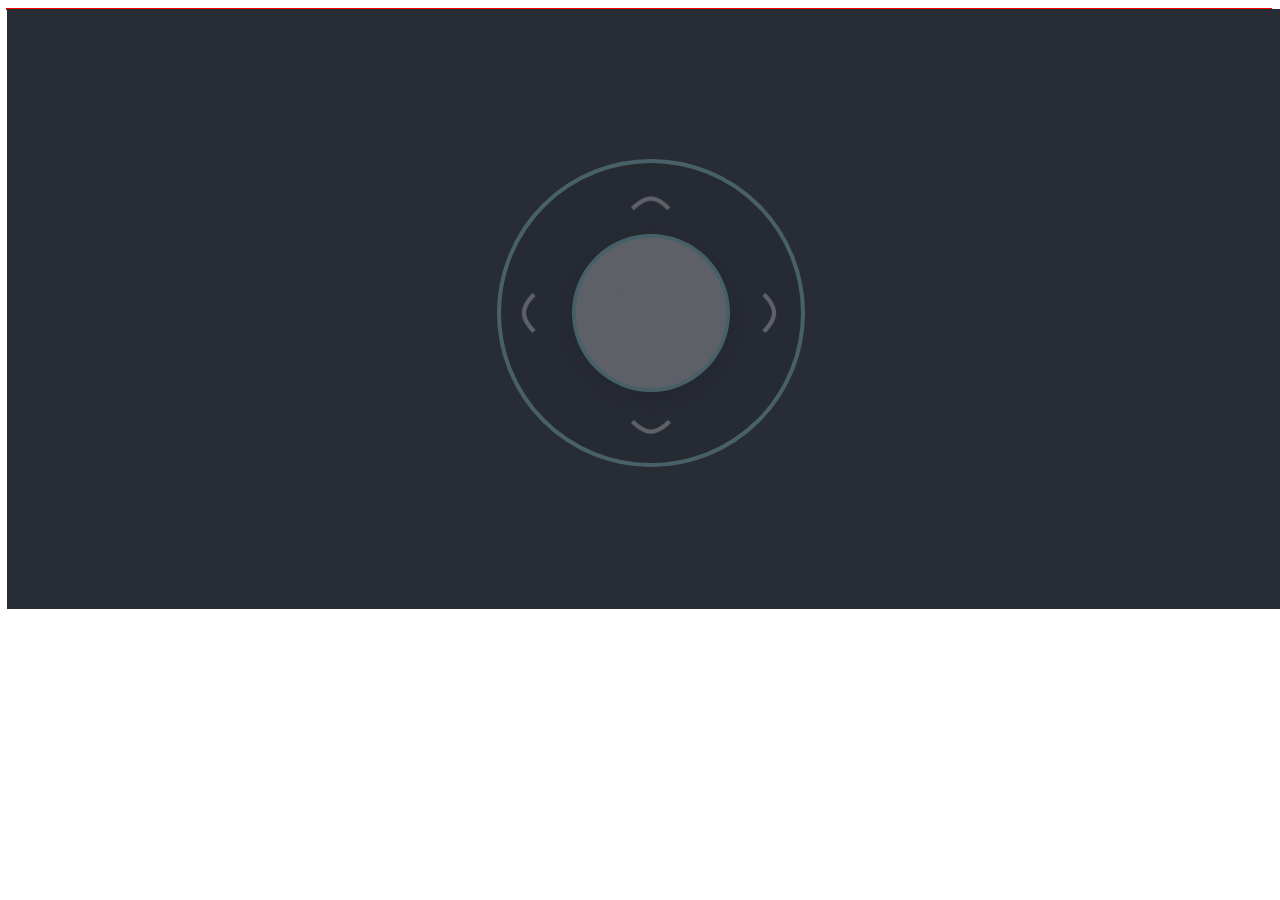
==== index.html @ 6766ab6f "first commit" ====
<!DOCTYPE html>
<html lang="en">
<head>
  <meta charset="UTF-8">
  <meta name="viewport" content="width=device-width, initial-scale=1.0">
  <meta http-equiv="X-UA-Compatible" content="ie=edge">
  <title>机器车控制</title>
  <link type="text/css" rel="stylesheet" href="./index.css" />
</head>
<body>
  <div style="width:100%;height:80%;border: solid red 1px;font-size:12px;overflow:auto;float:right"
  class="wrapper wrapper-content animated fadeInRight">
		  
    <div id="left">
        </div>
    </div>
   
  </div>
  <script src="./node_modules/nipplejs/dist/nipplejs.min.js"></script>
  <script src="./joystick.js"></script>
  <script src="./game.js"></script>
  <script src="./index.js"></script>
</body>
</html>
---- index.css ----
.front {
  width: 20px;
  height: 20px;
  border: none;
  background-color: #fff;
  box-shadow: 0 8px 16px 0 rgba(0,0,0,0.2), 0 6px 20px 0 rgba(0,0,0,0.19);
  border: 4px solid #aaffff;
  color: #aaffff;
}

.back {
  background-image: url('./j.png');
  background-size: cover;
   border: 4px solid #aaffff;
}
.box {
  display: flex;
  width: 100%;
  background-color: #999;
  
}
#left {
  position: absolute;
  width: 100%;
  height: 600px;
  background-color: #282c35;
}
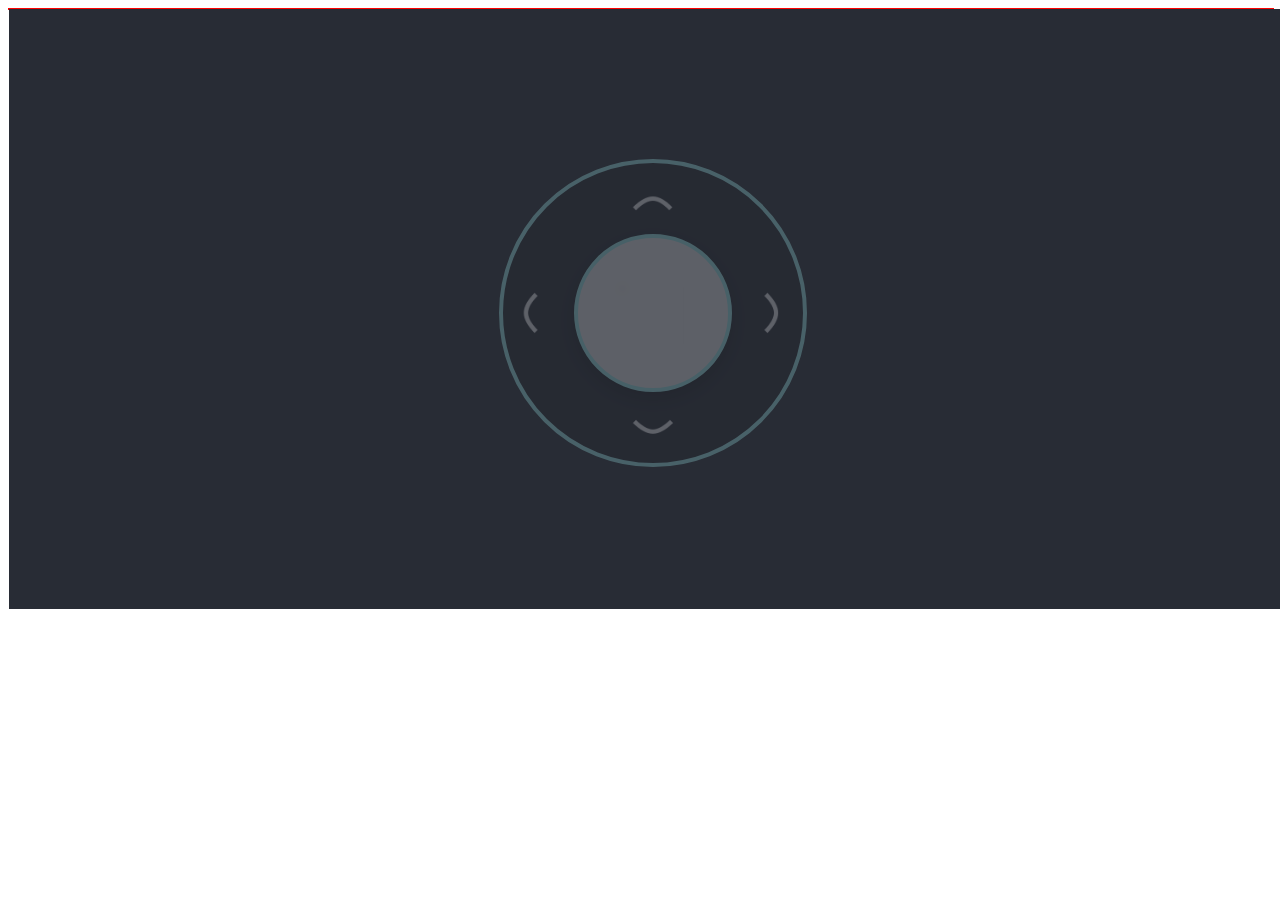
==== commit ad1beb0a: "fix" ====
--- a/index.html
+++ b/index.html
@@ -1,24 +1,145 @@
-<!DOCTYPE html>
-<html lang="en">
-<head>
-  <meta charset="UTF-8">
-  <meta name="viewport" content="width=device-width, initial-scale=1.0">
-  <meta http-equiv="X-UA-Compatible" content="ie=edge">
-  <title>机器车控制</title>
-  <link type="text/css" rel="stylesheet" href="./index.css" />
-</head>
-<body>
-  <div style="width:100%;height:80%;border: solid red 1px;font-size:12px;overflow:auto;float:right"
-  class="wrapper wrapper-content animated fadeInRight">
-		  
-    <div id="left">
-        </div>
-    </div>
-   
-  </div>
-  <script src="./node_modules/nipplejs/dist/nipplejs.min.js"></script>
-  <script src="./joystick.js"></script>
-  <script src="./game.js"></script>
-  <script src="./index.js"></script>
-</body>
+<!DOCTYPE html>
+<html lang="en">
+<head>
+  <meta charset="UTF-8">
+  <meta name="viewport" content="width=device-width, initial-scale=1.0">
+  <meta http-equiv="X-UA-Compatible" content="ie=edge">
+  <title>机器车控制</title>
+ 
+   <style>
+  .front {
+  width: 20px;
+  height: 20px;
+  border: none;
+  background-color: #fff;
+  box-shadow: 0 8px 16px 0 rgba(0,0,0,0.2), 0 6px 20px 0 rgba(0,0,0,0.19);
+  border: 4px solid #aaffff;
+  color: #aaffff;
+}
+
+.back {
+  background-image: url('./j.png');
+  background-size: cover;
+   border: 4px solid #aaffff;
+}
+.box {
+  display: flex;
+  width: 100%;
+  background-color: #999;
+  
+}
+#left {
+  position: absolute;
+  width: 100%;
+  height: 600px;
+  background-color: #282c35;
+}
+      
+</style>
+</head>
+<body>
+  <div style="width:100%;height:80%;border: solid red 1px;font-size:12px;overflow:auto;"
+  class="wrapper wrapper-content animated ">
+		  
+    <div id="left"></div>
+    </div>
+   
+  </div>
+  <script src="nipplejs/dist/nipplejs.min.js"></script>
+ <script>
+ 
+ function Joystick(opt) {
+  if (!opt.zone) return;
+  var disabledColor = opt && opt.disabledColor || true;
+
+  this.options = {
+    mode: opt && opt.mode || 'static',
+    size: opt && opt.size || 300,
+    color: disabledColor ? 'ddd' : (opt && opt.color || '#eee'),
+    position: opt && opt.position || {
+      left: '50%',
+      top: '50%'
+    },
+    zone: opt && opt.zone
+  };
+
+  this.distance = 0;
+  this.x =0;
+  this.y =0;
+  this.angle = null;
+  this.time = null;
+}
+function select(val) {
+  return document.querySelector(val);
+}
+
+  /*  var static = nipplejs.create({
+        zone: document.getElementById('left'),
+        mode: 'static',
+        position: {left: '50%', top: '50%'},
+        color: 'red'
+    });
+	*/
+Joystick.prototype.init = function() {
+  var manager = nipplejs.create(this.options);
+  this.manager = manager;
+  this._on();
+  return this;
+}
+Joystick.prototype._on = function() {
+  var me = this;
+  this.manager
+    .on('start', function (evt, data) {
+	//me.x = data.position.x;
+	//	me.y = data.position.y;
+		console.log(data.position.x,data.position.y);
+      me.time = setInterval(() => {
+        me.onStart && me.onStart(me.distance,me.angle,me.x,me.y);
+      }, 100);
+    })
+    .on('move', function (evt, data) {
+      if (data.direction) 
+	  {
+        me.angle = data.direction.angle;
+        me.distance = data.distance;
+		me.x = data.position.x;
+		me.y = data.position.y;
+      }
+    })
+    .on('end', function (evt, data) {
+	    console.log("end:"+data.position.x,data.position.y);
+      clearInterval(me.time);
+      me.onEnd && me.onEnd();
+    });
+}
+
+
+
+ new Joystick({
+  zone: select('#left')
+})
+.init()
+.onStart = function(distance, angle , x ,y) {
+  // console.log('无人机向 => ' + angle + '移动' + distance + '个单位');
+  console.log("position:",x,y);
+  switch(angle) {
+    case 'up':
+	 
+      break;
+    case 'right':
+     
+      break;
+    case 'left':
+   
+	  break;
+	 case 'down':
+    
+	  break;
+	default:
+   
+	   break;
+  }
+}
+</script>
+</body>
 </html>